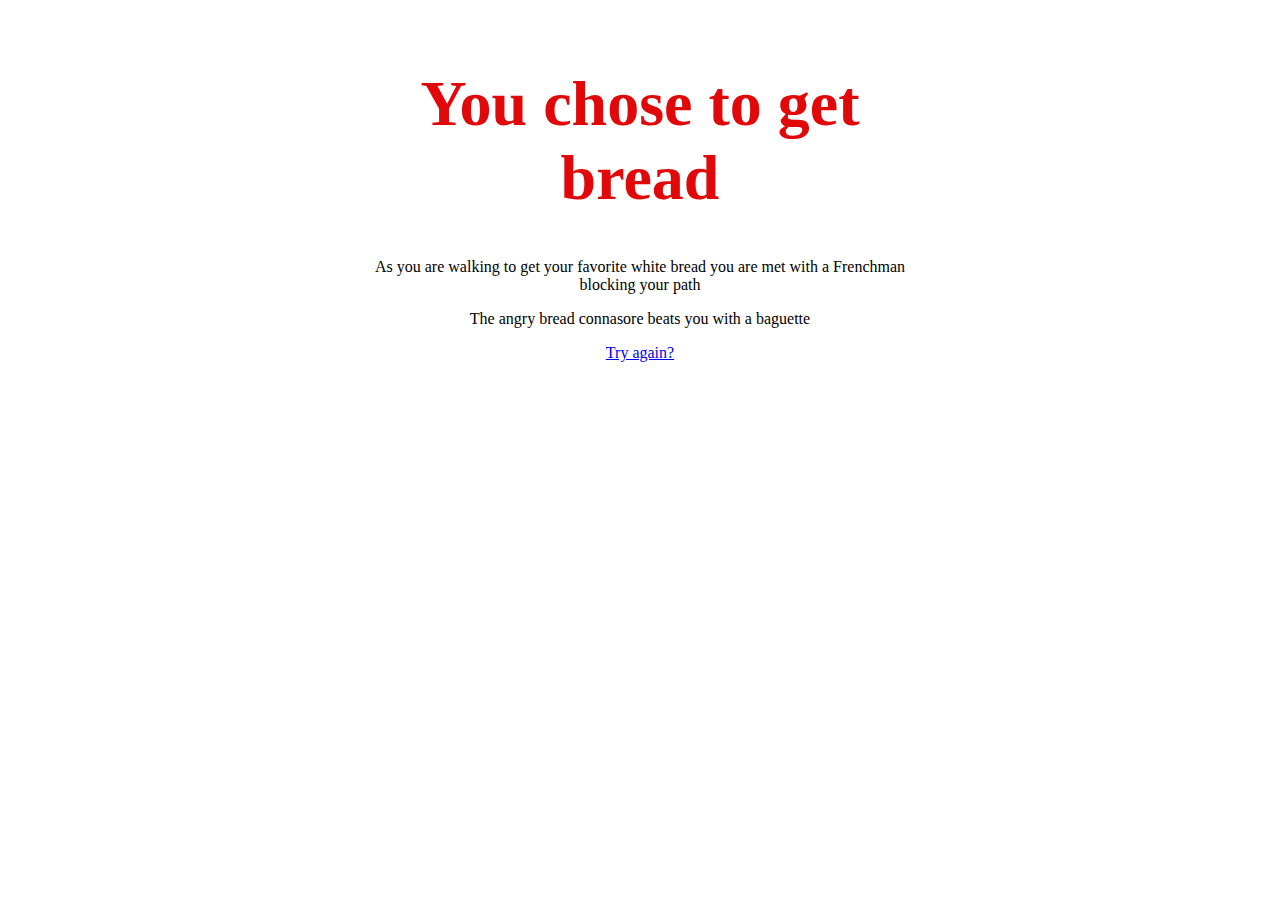
==== public/Bread.html @ 1afc7587 "latest" ====
<!DOCTYPE html>
<html lang="en">
  <head>
    <meta charset="utf-8" />
    <meta name="viewport" content="width=device-width, initial-scale=1" />
    <meta
      name="description"
      content="A simple choose your own adventure game."
    />
    <title>Adriano and leelah project :3</title>
    <link rel="stylesheet" type="text/css" href="styles.css" />
  </head>
  <body>
    <h1>You chose to get bread</h1>
    <p>As you are walking to get your favorite white bread you are met with a Frenchman blocking your path</p>
    <p>The angry bread connasore beats you with a baguette</p> 
    <p><a href="Walk.html">Try again?</a></p>
    </body>
</html>
---- public/styles.css ----
body {
  width: 550px;
   text-align: center; 
   margin-left: auto; 
   margin-right: auto;
  color: black;
  background-image: url("./images/background.jpg");
  padding: 1em;
}
p {
  font-size: 12pt;
  font-family: cursive;
}
h1 {
  font-size: 48pt;
  font-weight: bold;
  color: rgb(224, 8, 8);
}
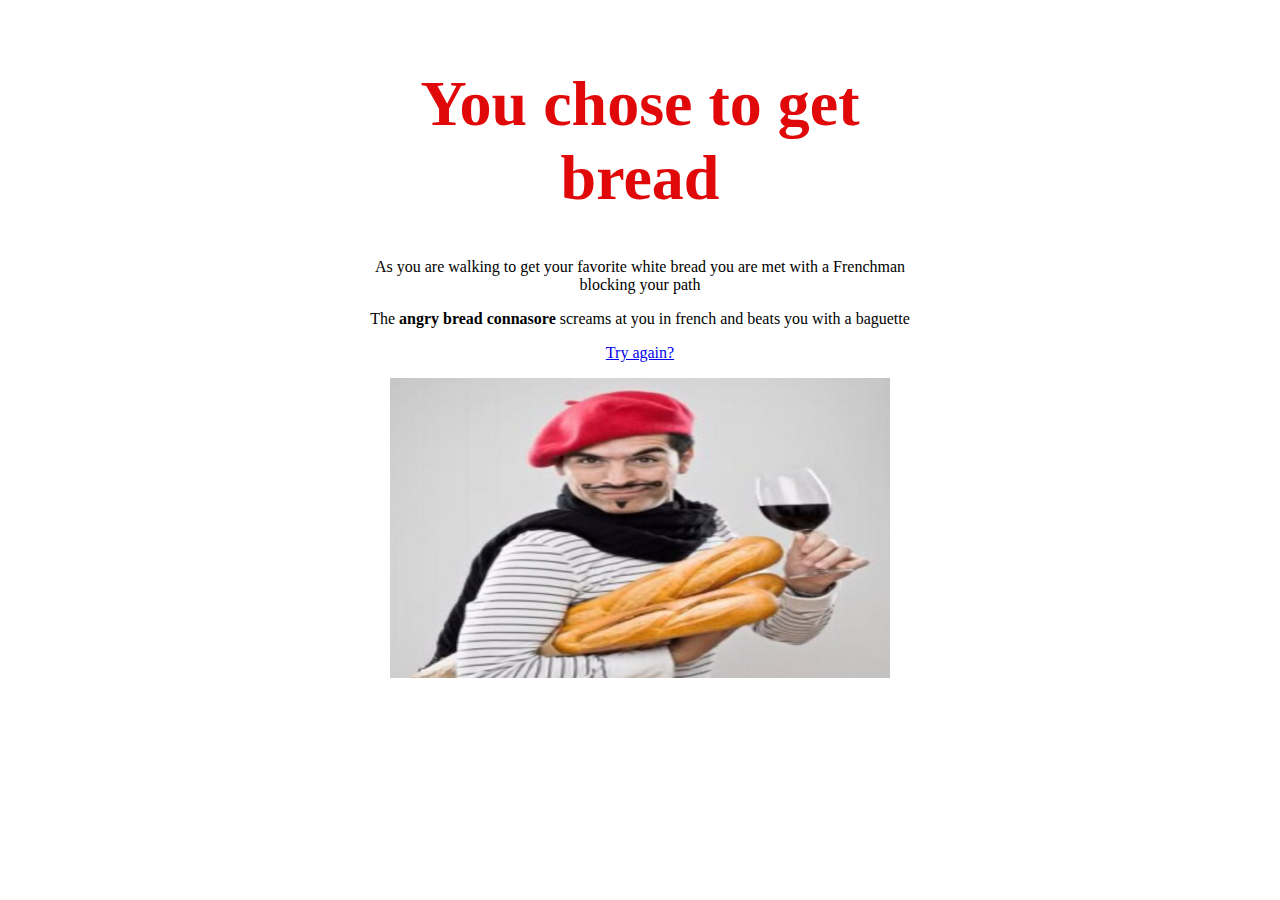
==== commit 89fd58c0: "added pictures" ====
--- a/public/Bread.html
+++ b/public/Bread.html
@@ -13,7 +13,8 @@
   <body>
     <h1>You chose to get bread</h1>
     <p>As you are walking to get your favorite white bread you are met with a Frenchman blocking your path</p>
-    <p>The angry bread connasore beats you with a baguette</p> 
-    <p><a href="Walk.html">Try again?</a></p>
+    <p>The <b>angry bread connasore</b> screams at you in french and beats you with a baguette</p> 
+    <p><a href="Walk.html">Try again?</a></p> 
+    <p><img src="./images/french.png" alt="" width="500" height="300"></p>
     </body>
 </html>
